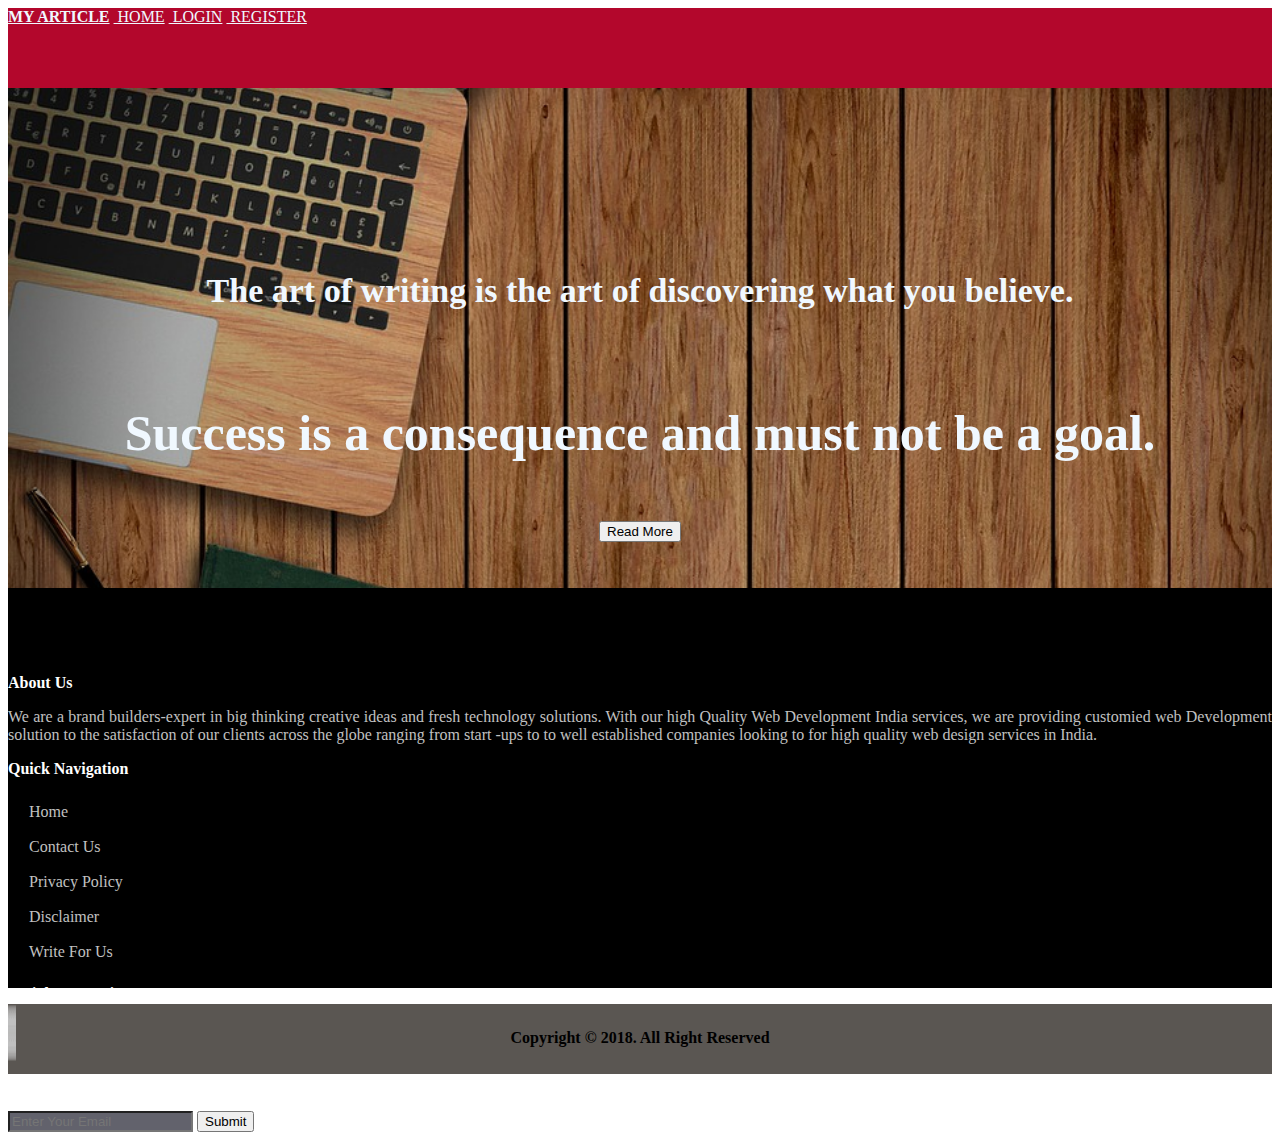
==== index.html @ 33afb7f5 "first commit" ====
<!DOCTYPE html>
<html lang="en">
<head>
    <meta charset="UTF-8">
    <meta name="viewport" content="width=device-width, initial-scale=1.0">
    <meta http-equiv="X-UA-Compatible" content="ie=edge">
    <title>Home</title>
    <link rel="stylesheet" href="https://stackpath.bootstrapcdn.com/bootstrap/4.1.3/css/bootstrap.min.css" integrity="sha384-MCw98/SFnGE8fJT3GXwEOngsV7Zt27NXFoaoApmYm81iuXoPkFOJwJ8ERdknLPMO" crossorigin="anonymous">
<link rel="stylesheet" href="dashboard.css">
<link rel="stylesheet" href="https://use.fontawesome.com/releases/v5.4.1/css/all.css" integrity="sha384-5sAR7xN1Nv6T6+dT2mhtzEpVJvfS3NScPQTrOxhwjIuvcA67KV2R5Jz6kr4abQsz" crossorigin="anonymous">

</head>
<body>
    <div class="container-fluid menu">
            <div class="d-flex justify-content-between container">
                    <a class="navbar-brand" href="Dlogin.html"><b>MY ARTICLE</b></a>
                    <span class="cell">
                            <a class="navbar-brand" href="index.html">
                                    <i class="fas fa-home"></i>&nbsp;HOME</a>
                            <a class="navbar-brand" href="Dlogin.html">
                                    <i class="fas fa-sign-in-alt"></i>&nbsp;LOGIN</a>
                            <a class="navbar-brand" href="registration.html">
                                    <i class="fas fa-user"></i>&nbsp;REGISTER</a>   
                    </span>

        </div>


    </div>
    <div class="container-fluid wall wall1">
<div class="container text">
    <h3>The art of writing is the art of discovering what you believe.</h3>
    <br>
    <h2> <b>Success is a consequence and must not be a goal.</b></h2>
    <br>
    <button type="button" class="btn btn-danger btn-lg sm1">Read More</button>

</div>


    </div>
    <div class="container-fluid black">
        <div class="row row1">
            <div class="col-3 col-sm-3 col-md-3">
                <p><b> About Us</b></p>
                <p class="para">We are a brand builders-expert in big thinking creative
                    ideas and fresh technology solutions. With our high Quality Web 
                    Development India services, we are providing customied web Development
                    solution to the satisfaction of our clients across the globe ranging from start -ups to
                    to well established companies looking to for high quality web design services in India.
                </p>

            </div>
            <div class="col-3 col-sm-3 col-md-3 col-lg-3">
            <span class="contact1">
                <p><b>Quick Navigation</b> </p>
                
                <a href="#" >Home</a>
                
                <a href="#">Contact Us</a>
            
                <a href="#">Privacy Policy</a>
                
                <a href="#">Disclaimer</a>
                
                <a href="#">Write For Us</a>
            </span>                  

            </div>
            <div class="col-3 col-sm-3 col-md-3 col-lg-3 icon">
                <p><b>Social Connection</b></p>
                <i class="fab fa-facebook-f icon1"></i>
                <i class="fab fa-twitter icon1"></i>
                <i class="fab fa-google-plus-g icon1"></i>
                <i class="fab fa-linkedin-in icon1"></i>
                <br>
                <i class="fab fa-tumblr icon1"></i>
                <i class="fab fa-yahoo icon1"></i>
                <i class="fab fa-youtube icon1"></i>
                <i class="far fa-grin-hearts icon1"></i>

            </div>
            <div class="col-3 col-sm-3 col-md-3 col-lg-3">
                <p><b>Subscribe Our News Letter</b></p>
                <input type="text" class="form-control input1" name="news" placeholder="Enter Your Email">
                <label for="btn"></label>
                <button type="submit" class="btn btn-success form-control sm2 sm3"> Submit</button>

            </div>

        </div>

    </div>
    <footer>
        <p><b>Copyright &copy; 2018. All Right Reserved</b></p>
    </footer>
</body>
</html>
---- dashboard.css ----
.menu{
    width: 100%;
    height: 80px;
    background-color: #b3072c;
    color: aliceblue;
}
.menu a{
    color: aliceblue;
    margin-top: 20px;
}
.wall{
    background-image: url(web.jpg);
    width: 100%;
    height: 1100px;
    background-size: cover;
}
.wall1{
    height: 500px;
}
.text{
    text-align: center;
    color: aliceblue;
    padding-top: 150px;
}
.text h2{
    font-size: 50px;
}
.text h3{
font-size: 34px;
}
.black{
    background-color: black;
    width: 100%;
    height: 400px;
    color: white;
}
.row1{
    padding-top: 70px;
}
.contact1 a{
    display:block;
    text-decoration: none;
    color: silver;
    line-height: 35px;
    padding-left: 21px;
}
.icon .icon1{
    color: silver;
    padding-top: 13px;
    text-align: center;
    width: 46px;
    height: 46px;
    border-radius: 50%;
    border: 1px solid silver;
    font-size: 18px;
}
.icon1:hover{
    background-color: rgb(8, 58, 124);
}
.para{
    color: silver;
    font-size: 16px;
    text-align: justify;
}
.input1{
    background:  rgba(6, 6, 22, 0.63);
}
footer{
    text-align: center;
    width: 100%;
    height: 70px;
    background-color: rgba(15, 9, 3, 0.685);
}
footer p{
    padding-top: 25px;
}
.login{
    width: 400px;
    height: 350px;
    background-color: rgba(5, 5, 24, 0.411);
    position: relative;
    top: 56px;
    color: aliceblue;
}
.login h6{

    text-align: center;
}
.login span{
    display: flex;
    padding-top: 30px;
    padding-left: 50px;
    text-decoration: none;
}

.registration{
    width: 400px;
    height: auto;
    background-color: rgba(5, 5, 24, 0.411);
    position: relative;
    top: 56px;
    color: aliceblue;
}
.registration h6{

    text-align: center;
}
.registration span{
    display: flex;
    padding-top: 30px;
    padding-left: 50px;
    text-decoration: none;
}
.menu2{
    width: 100%;
    height: 80px;
    background-color:rgb(52, 51, 129);
    padding-top: 20px;
}
.bar{
    background-color: silver;
    width: 100%;
    height: 50px;
}
.vertical{
    width: 2px;
    height: 670px;
    background-color: silver;
}
.lalit img{
    width: 355px;
    height: 280px;
}
.lalit .move{
    padding-left: 124px;
}
.lorem img{
    widows: 100px;
    height: 100px;
}
.lorem{
    display: flex;
}
.lorem p{
    font-size: 15px;
}
.add1{
    width: 100%;
    height: auto;
    background-color: silver;
}
.changepass{
    width: 400px;
    height: 400px;
}
.input2{
    background-color: aliceblue;
}
.option{
    display: flex;
}


@media only screen and (max-width: 600px){
    .menu a {
        font-size: 9px;
    }
    .menu {
        height: 61px;
        background-color: rgb(58, 6, 14);
    }
    .text h3 {
        font-size: 9px;
        margin-top: -120px;
    }
    .text h2 {
        margin-top: -17px;
        font-size: 12px;
    }
    .wall{
    
        width: 100%;
        height: 150px;
        
    }
    .sm1{
        margin-top: -30px;
    font-size: 11px;
    background-color:rgb(63, 4, 14);
    }
    p {
        font-size: 7px;
    }
    .para {
        color: white;
        font-size: 4px;
    }
    .contact1 a {
        font-size: 8px;
        line-height: 14px;
        padding-left: 5px;
    }
    .icon .icon1 {
        line-height: 0;
    display: inline-block;
    color: silver;
    width: 20px;
    height: 20px;
    font-size: 9px;
    }
    .input1 {
        width: 61px;
        height: 25px;
        font-size: 5px;
    }
    .sm2{
        width: 61px;
        font-size: 10px;
        height: 27px;
    }
    .row1 {
        padding-top: 21px;
    }
    .black {
        height: 163px;
    }
    footer {
        height: 46px;
        background-color: rgba(75, 72, 68, 0.973);
    }
    footer p {
        font-size: 11px;
        padding-top: 14px;
    }
    .login {
        width: 243px;
        height: 200px;
        top: 9px;
    }
    .login h6 {
        margin-top: -12px;
        font-size: 12px;
    }
    .inpt1{
        font-size: 10px;
    width: 212px;
    }
    .f1{
        font-size: 12px;
    line-height: 3px;
    }
    .btn1{
        font-size: 11px;
    height: 26px;
    }
    .wall2 {
        height: 273px;
    }
    .login2 {
    
        height: 236px;
        top: 21px;
    }
    .login .span1{
        font-size: 11px;
        display: flex;
        padding-top: 17px;
        padding-left: 14px;
    }
    .span1 p{
        font-size: 11px;
    }
    .regi1{
        font-size: 10px;
    width: 242px;
    height: auto;
    background-color: rgba(5, 5, 24, 0.411);
    position: relative;
    top: 8px;
    color: aliceblue;
    }
    .wall3{
        height: auto;
    }
    .registration span {
        margin-top: -11px;
        padding-top: 0px;
        padding-left: 17px;
    }
    .registration h6 {
        margin-top: -10px;
        font-size: 12px;
    }
    .art1 a{
        font-size: 8px;
    }
    .menu2 {
        width: 100%;
        height: 54px;
        background-color: #412812f6;
        padding-top: 15px;
    }
    .art2 a{
        font-size: 12px;
    }
    .bar{
        height: 36px;
    }
    .lalit img {
        width: 95px;
        height: 87px;
    }
    .ind2 img{
        width: 200px;
    height: 114px;
    }
    .ind1 h6{
        font-size: 8px;
    }
    .lalit .move {
        padding-left: 45px;
    }
    .sm3{
        font-size: 10px;
    }
    .lorem img {
        width: 50px;
        widows: 100px;
        height: 47px;
    }
    .vertical{
        height: 410px;
    }
    .changepass {
        width: 293px;
        height: 322px;
    }
    textarea.form-control {
        height: 200px;
    }
    .add1 {
        width: 100%;
        height: 840px;
        background-color: silver;
    }
    
}
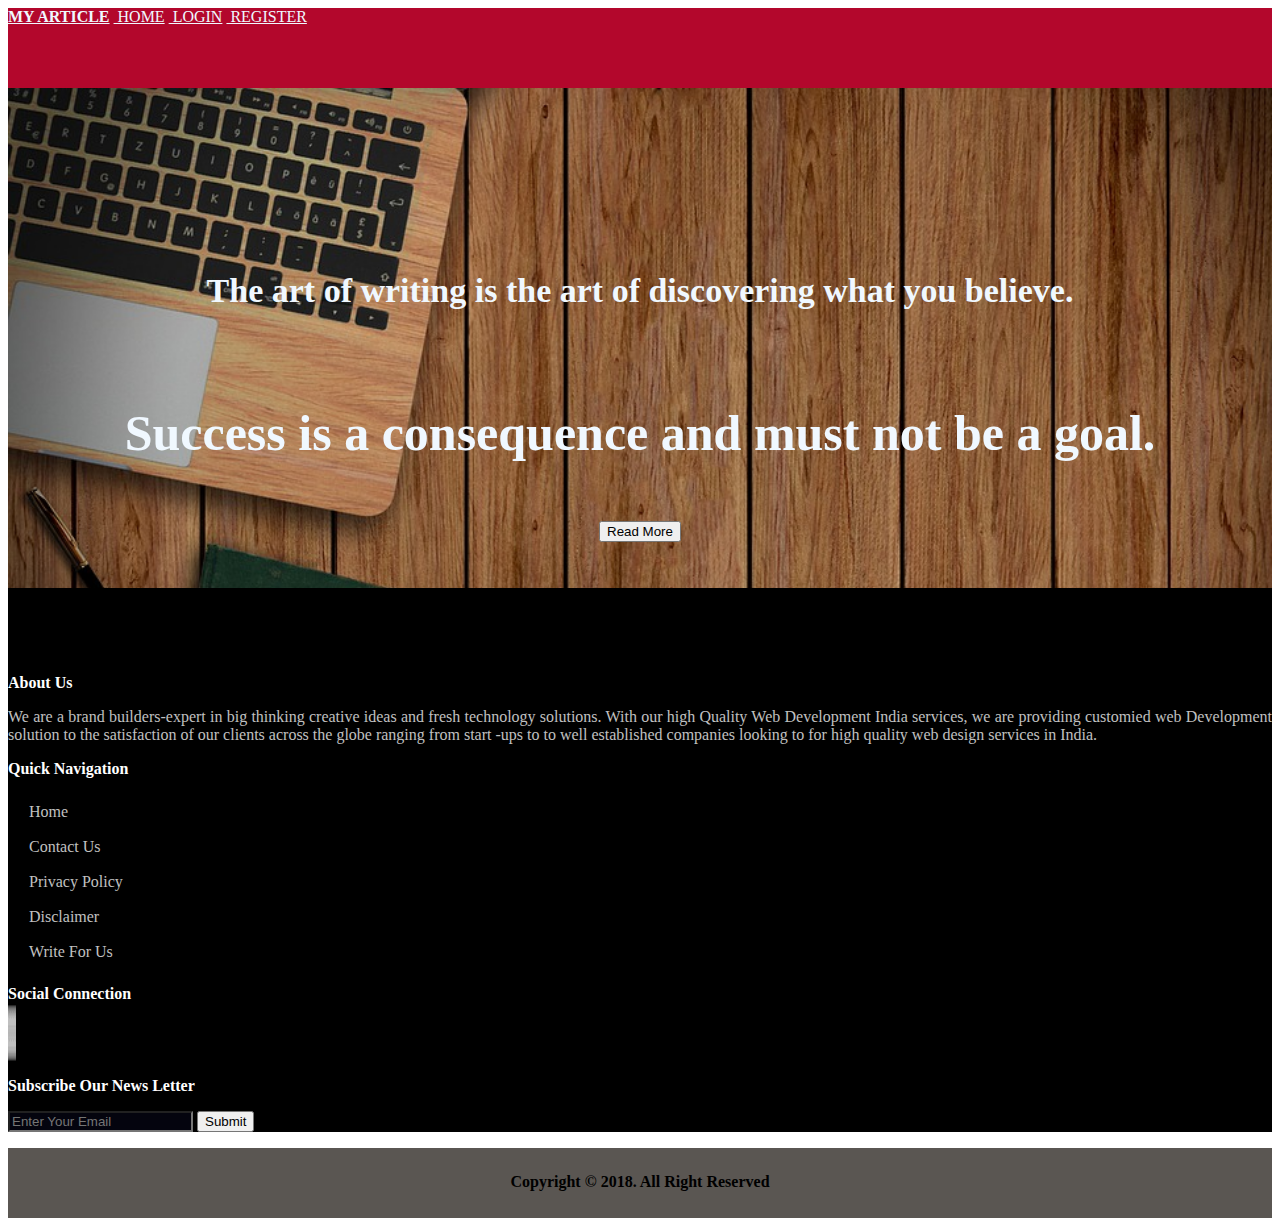
==== commit 3829d271: "Update index.html" ====
--- a/index.html
+++ b/index.html
@@ -41,7 +41,7 @@
     </div>
     <div class="container-fluid black">
         <div class="row row1">
-            <div class="col-3 col-sm-3 col-md-3">
+            <div class="col-12 col-md-3">
                 <p><b> About Us</b></p>
                 <p class="para">We are a brand builders-expert in big thinking creative
                     ideas and fresh technology solutions. With our high Quality Web 
@@ -51,7 +51,7 @@
                 </p>
 
             </div>
-            <div class="col-3 col-sm-3 col-md-3 col-lg-3">
+            <div class="col-12 col-md-3 col-lg-3">
             <span class="contact1">
                 <p><b>Quick Navigation</b> </p>
                 
@@ -67,7 +67,7 @@
             </span>                  
 
             </div>
-            <div class="col-3 col-sm-3 col-md-3 col-lg-3 icon">
+            <div class="col-12 col-md-3 col-lg-3 icon">
                 <p><b>Social Connection</b></p>
                 <i class="fab fa-facebook-f icon1"></i>
                 <i class="fab fa-twitter icon1"></i>
@@ -80,7 +80,7 @@
                 <i class="far fa-grin-hearts icon1"></i>
 
             </div>
-            <div class="col-3 col-sm-3 col-md-3 col-lg-3">
+            <div class="col-12 col-md-3 col-lg-3">
                 <p><b>Subscribe Our News Letter</b></p>
                 <input type="text" class="form-control input1" name="news" placeholder="Enter Your Email">
                 <label for="btn"></label>
@@ -95,4 +95,4 @@
         <p><b>Copyright &copy; 2018. All Right Reserved</b></p>
     </footer>
 </body>
-</html>+</html>
--- a/dashboard.css
+++ b/dashboard.css
@@ -31,7 +31,7 @@
 .black{
     background-color: black;
     width: 100%;
-    height: 400px;
+   
     color: white;
 }
 .row1{
@@ -161,190 +161,3 @@
 }
 
 
-@media only screen and (max-width: 600px){
-    .menu a {
-        font-size: 9px;
-    }
-    .menu {
-        height: 61px;
-        background-color: rgb(58, 6, 14);
-    }
-    .text h3 {
-        font-size: 9px;
-        margin-top: -120px;
-    }
-    .text h2 {
-        margin-top: -17px;
-        font-size: 12px;
-    }
-    .wall{
-    
-        width: 100%;
-        height: 150px;
-        
-    }
-    .sm1{
-        margin-top: -30px;
-    font-size: 11px;
-    background-color:rgb(63, 4, 14);
-    }
-    p {
-        font-size: 7px;
-    }
-    .para {
-        color: white;
-        font-size: 4px;
-    }
-    .contact1 a {
-        font-size: 8px;
-        line-height: 14px;
-        padding-left: 5px;
-    }
-    .icon .icon1 {
-        line-height: 0;
-    display: inline-block;
-    color: silver;
-    width: 20px;
-    height: 20px;
-    font-size: 9px;
-    }
-    .input1 {
-        width: 61px;
-        height: 25px;
-        font-size: 5px;
-    }
-    .sm2{
-        width: 61px;
-        font-size: 10px;
-        height: 27px;
-    }
-    .row1 {
-        padding-top: 21px;
-    }
-    .black {
-        height: 163px;
-    }
-    footer {
-        height: 46px;
-        background-color: rgba(75, 72, 68, 0.973);
-    }
-    footer p {
-        font-size: 11px;
-        padding-top: 14px;
-    }
-    .login {
-        width: 243px;
-        height: 200px;
-        top: 9px;
-    }
-    .login h6 {
-        margin-top: -12px;
-        font-size: 12px;
-    }
-    .inpt1{
-        font-size: 10px;
-    width: 212px;
-    }
-    .f1{
-        font-size: 12px;
-    line-height: 3px;
-    }
-    .btn1{
-        font-size: 11px;
-    height: 26px;
-    }
-    .wall2 {
-        height: 273px;
-    }
-    .login2 {
-    
-        height: 236px;
-        top: 21px;
-    }
-    .login .span1{
-        font-size: 11px;
-        display: flex;
-        padding-top: 17px;
-        padding-left: 14px;
-    }
-    .span1 p{
-        font-size: 11px;
-    }
-    .regi1{
-        font-size: 10px;
-    width: 242px;
-    height: auto;
-    background-color: rgba(5, 5, 24, 0.411);
-    position: relative;
-    top: 8px;
-    color: aliceblue;
-    }
-    .wall3{
-        height: auto;
-    }
-    .registration span {
-        margin-top: -11px;
-        padding-top: 0px;
-        padding-left: 17px;
-    }
-    .registration h6 {
-        margin-top: -10px;
-        font-size: 12px;
-    }
-    .art1 a{
-        font-size: 8px;
-    }
-    .menu2 {
-        width: 100%;
-        height: 54px;
-        background-color: #412812f6;
-        padding-top: 15px;
-    }
-    .art2 a{
-        font-size: 12px;
-    }
-    .bar{
-        height: 36px;
-    }
-    .lalit img {
-        width: 95px;
-        height: 87px;
-    }
-    .ind2 img{
-        width: 200px;
-    height: 114px;
-    }
-    .ind1 h6{
-        font-size: 8px;
-    }
-    .lalit .move {
-        padding-left: 45px;
-    }
-    .sm3{
-        font-size: 10px;
-    }
-    .lorem img {
-        width: 50px;
-        widows: 100px;
-        height: 47px;
-    }
-    .vertical{
-        height: 410px;
-    }
-    .changepass {
-        width: 293px;
-        height: 322px;
-    }
-    textarea.form-control {
-        height: 200px;
-    }
-    .add1 {
-        width: 100%;
-        height: 840px;
-        background-color: silver;
-    }
-    
-}
-
-
-
